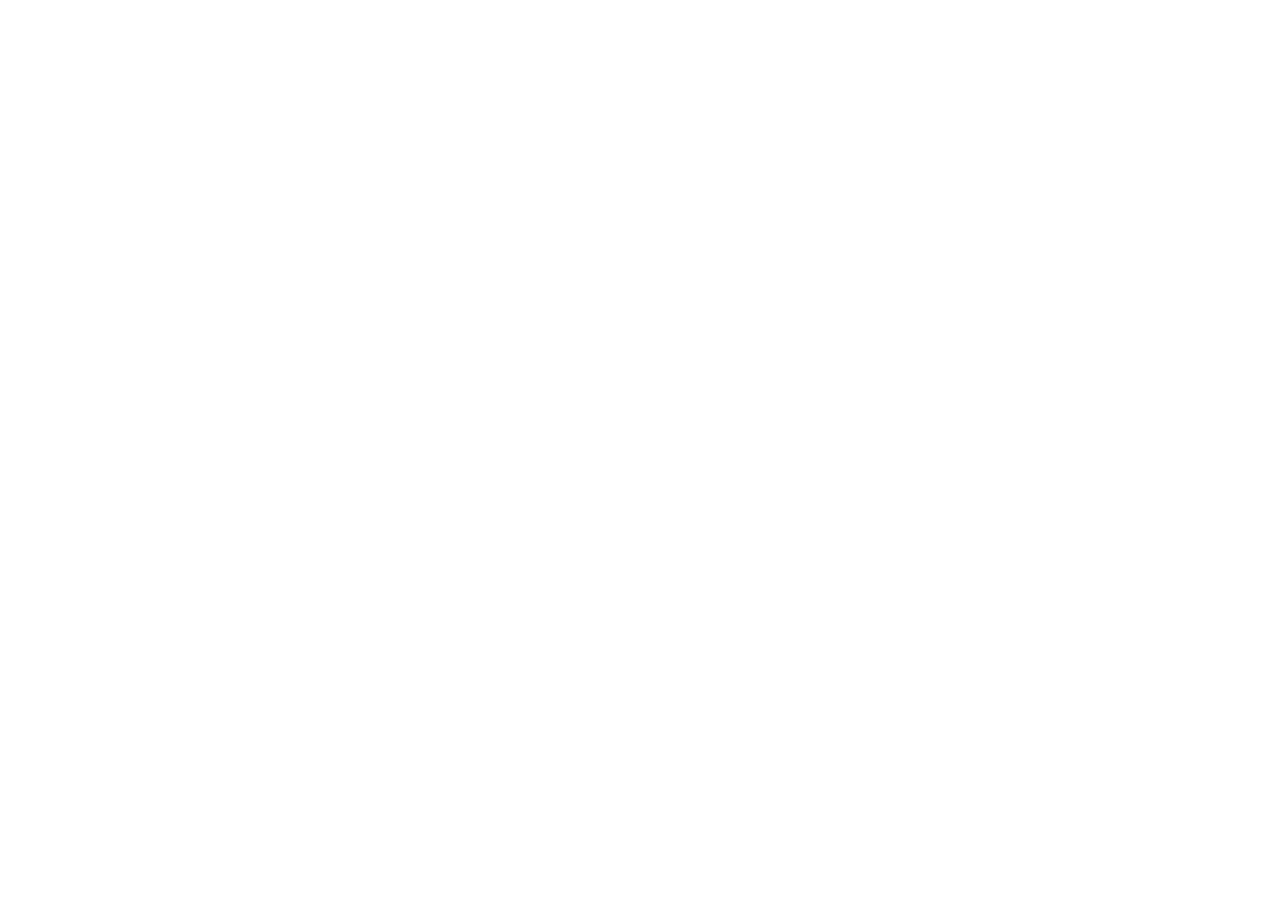
==== index.html @ b2b4ec55 "Create project structure and files" ====
<!DOCTYPE html>
<!--
  Name: Angel Lopez 
  Date: 09/15/2026
  CSC 372-01

  This is the index.html page for my assignment 2 that introduces the home page for the
  universities website.
-->
<html lang="en">

<head>
    <meta charset="UTF-8">
    <meta name="viewport" content="width=device-width, initial-scale=1.0">
    <title>NorthBridge Campus Events</title>
    <link rel="stylesheet" href="styles.css">
</head>

<body>

</body>

</html>
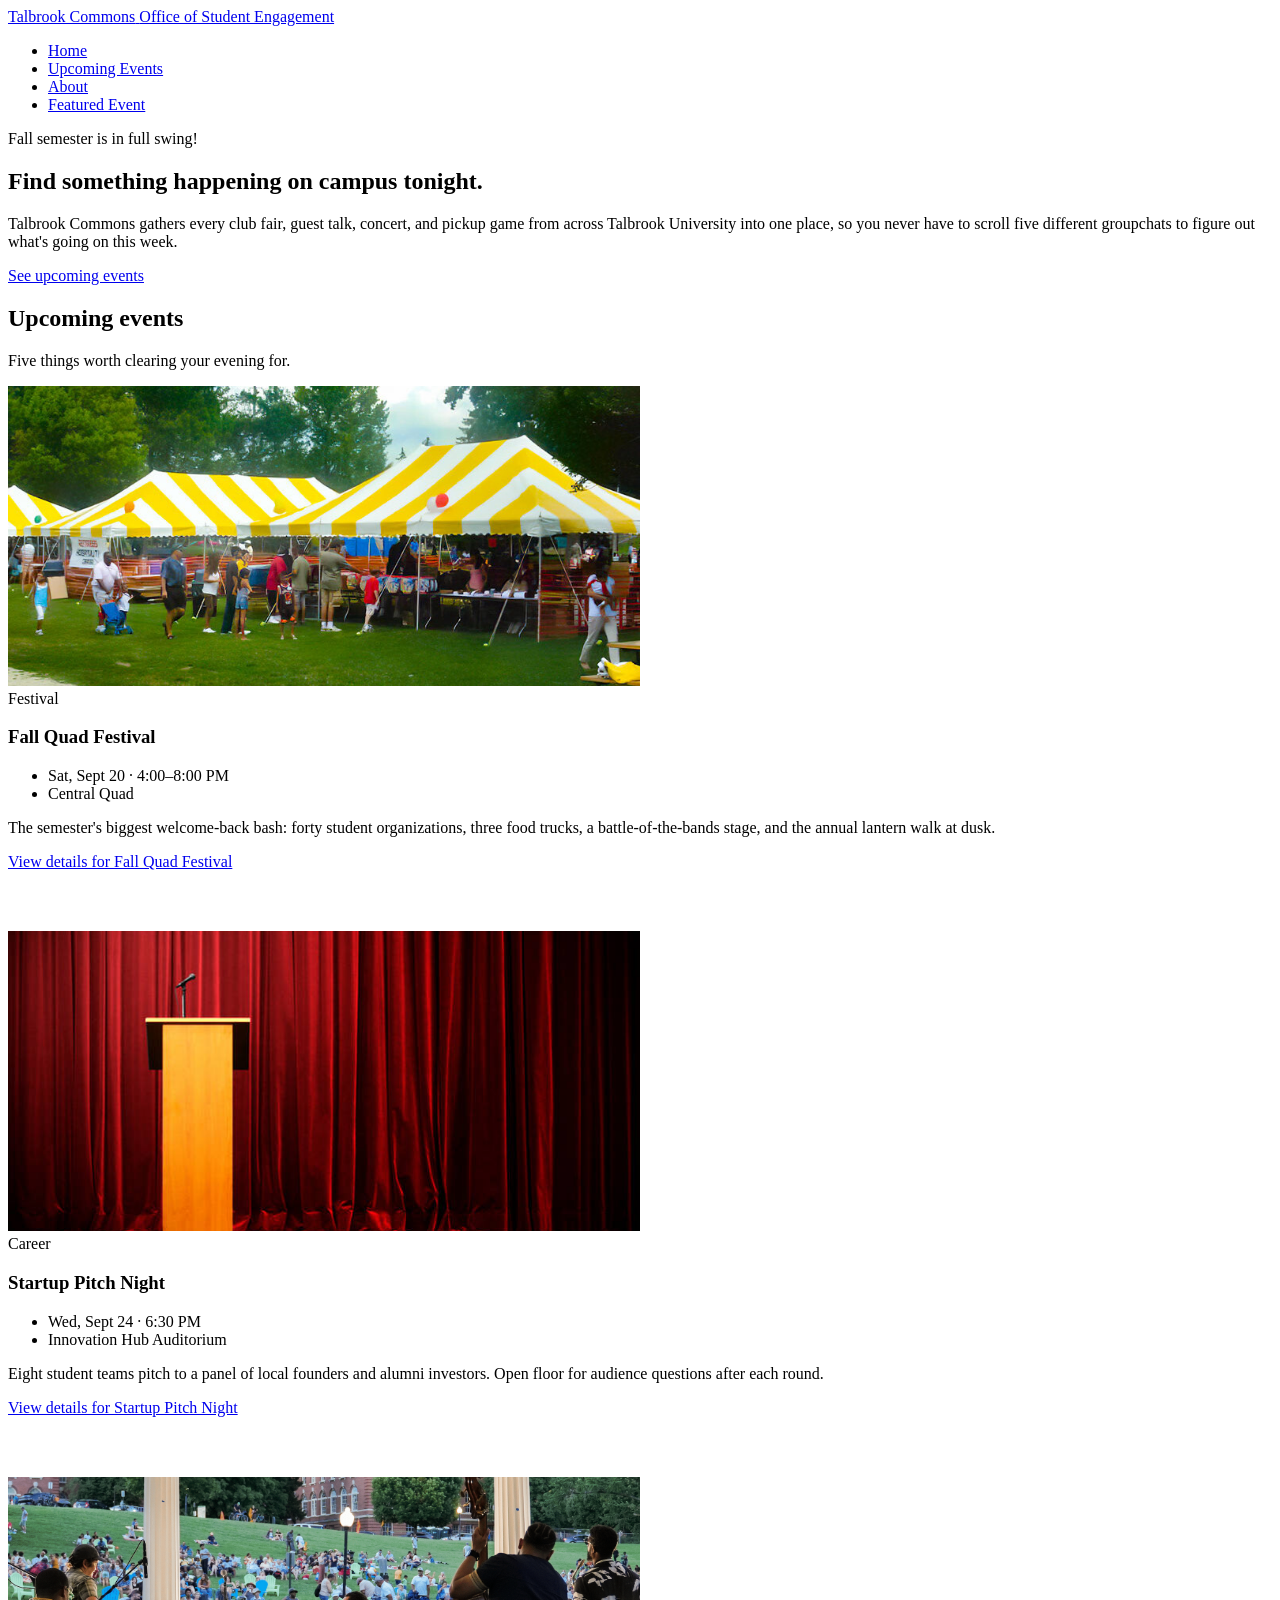
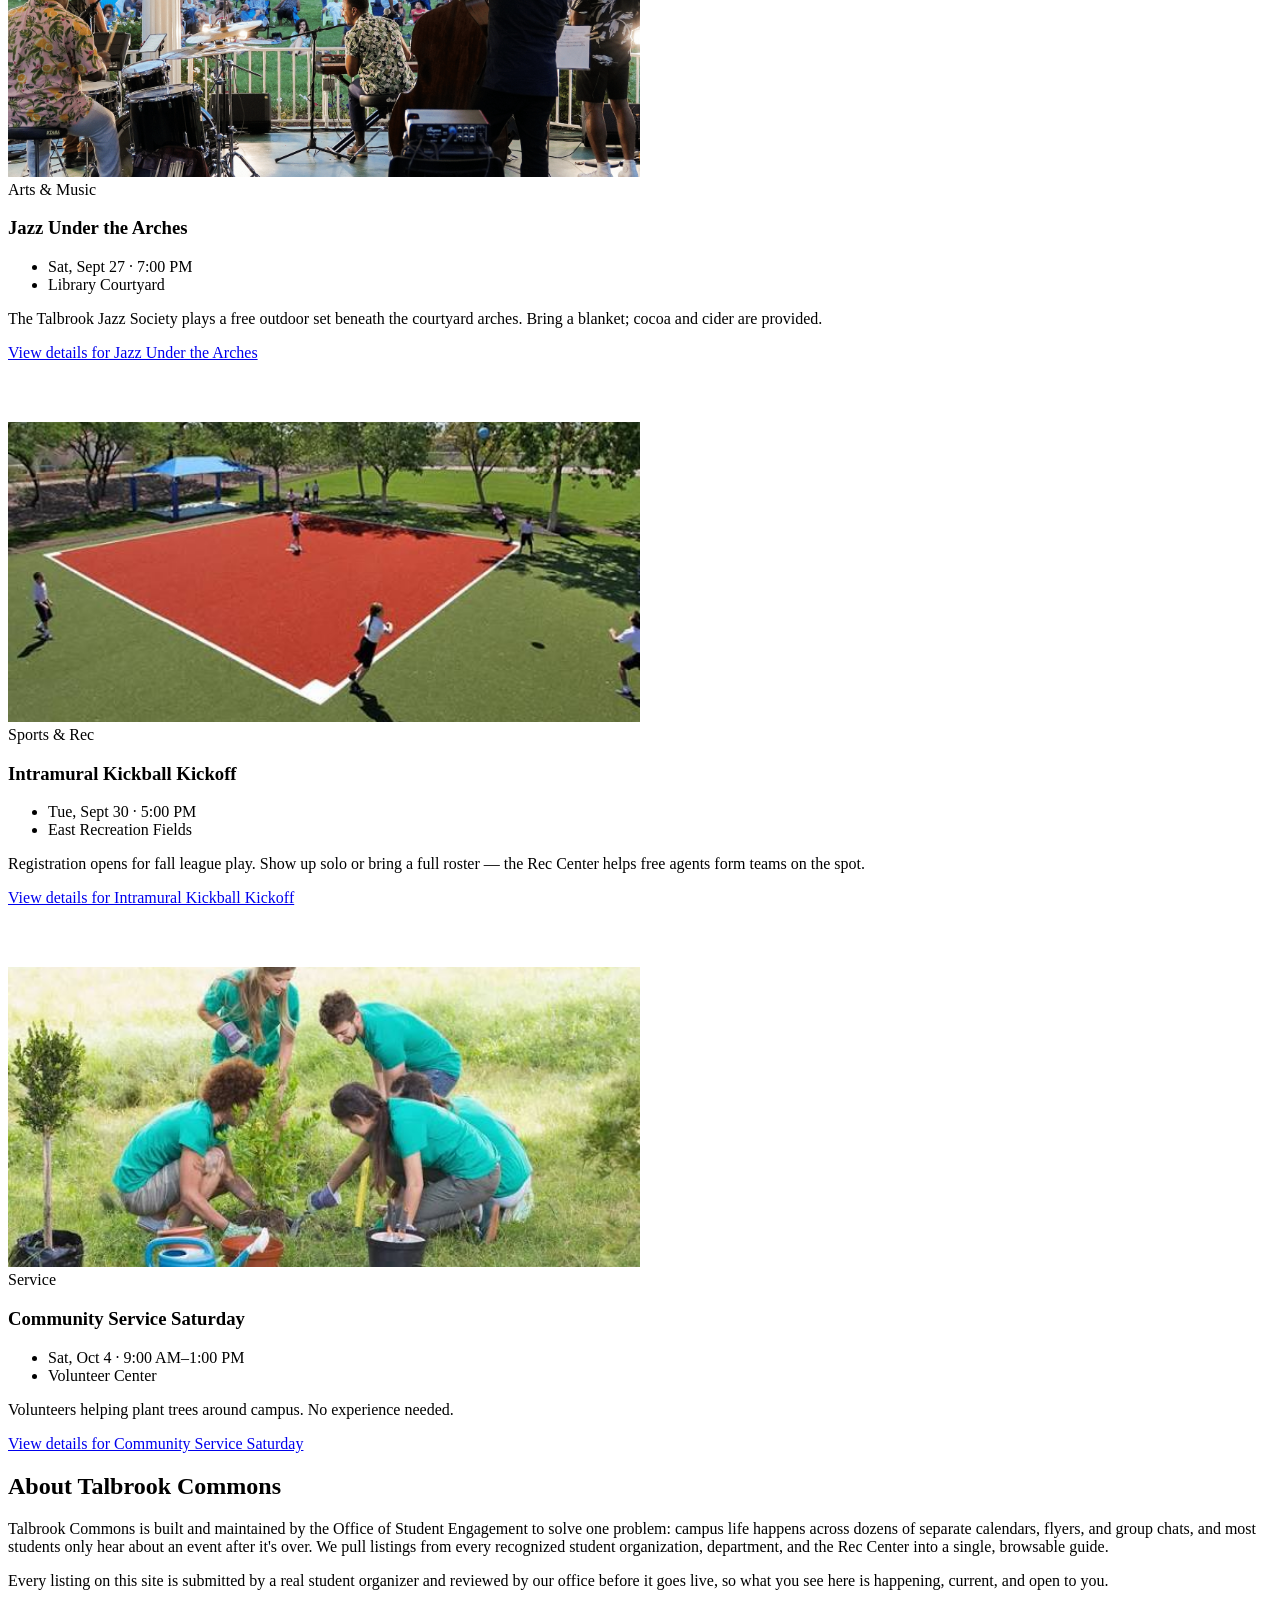
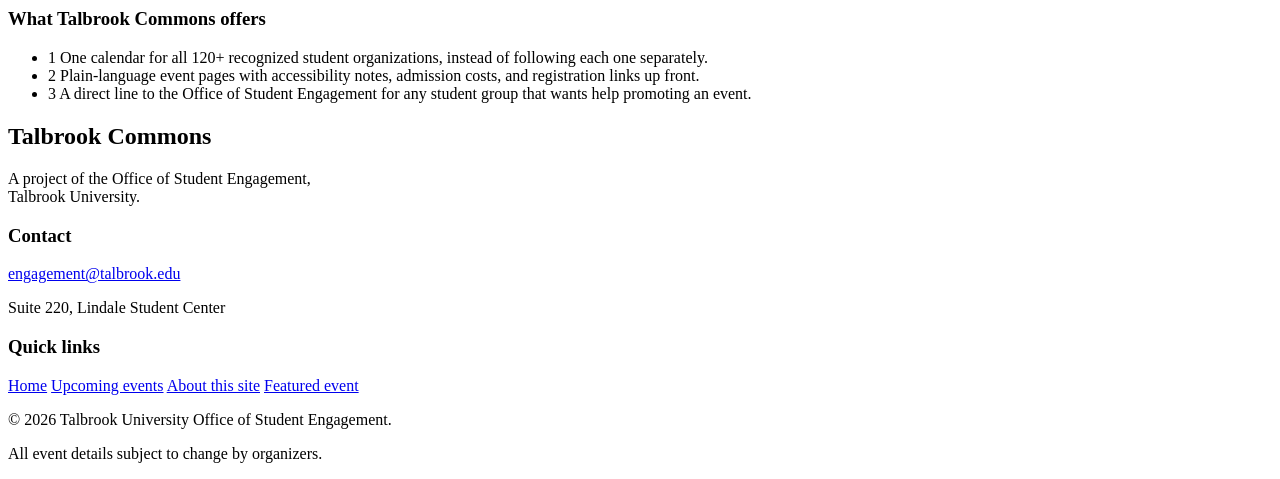
==== commit d9dd4967: "Add home page and event cards" ====
--- a/index.html
+++ b/index.html
@@ -10,14 +10,240 @@
 <html lang="en">
 
 <head>
-    <meta charset="UTF-8">
-    <meta name="viewport" content="width=device-width, initial-scale=1.0">
-    <title>NorthBridge Campus Events</title>
-    <link rel="stylesheet" href="styles.css">
+  <meta charset="UTF-8">
+  <meta name="viewport" content="width=device-width, initial-scale=1.0">
+  <title>Talbrook Commons — Campus Event Guide</title>
+  <link rel="stylesheet" href="styles.css">
 </head>
 
 <body>
 
+  <header class="site-header">
+    <div class="wrap">
+      <a href="index.html" class="brand">
+        <span class="brand-mark">Talbrook Commons</span>
+        <span class="brand-tagline">Office of Student Engagement</span>
+      </a>
+      <nav class="main-nav" aria-label="Primary">
+        <ul>
+          <li><a href="index.html" aria-current="page">Home</a></li>
+          <li><a href="#upcoming-events">Upcoming Events</a></li>
+          <li><a href="#about">About</a></li>
+          <li><a href="event.html">Featured Event</a></li>
+        </ul>
+      </nav>
+    </div>
+  </header>
+
+  <main>
+
+    <section class="hero">
+      <div class="wrap">
+
+        <div class="hero-copy">
+          <p class="hero-eyebrow"> Fall semester is in full swing!</p>
+          <h1> Find something happening on campus tonight.</h1>
+          <p> Talbrook Commons gathers every club fair, guest talk, concert, and
+            pickup game from across Talbrook University into one place, so you
+            never have to scroll five different groupchats to figure out what's
+            going on this week.</p>
+          <a href="#upcoming-events" class="btn btn-primary">See upcoming events</a>
+        </div>
+      </div>
+    </section>
+
+    <section class="section" id="upcoming-events">
+      <div class="wrap">
+        <div class="section-heading">
+          <h2>Upcoming events</h2>
+          <p>Five things worth clearing your evening for.</p>
+        </div>
+
+        <div class="event-grid">
+
+          <article class="event-card event-card--featured">
+            <div class="event-card__media">
+              <img src="images/event-1.jpg" alt="Tents for the festival.">
+            </div>
+            <div class="event-card__body">
+              <span class="event-card__tag">Festival</span>
+              <h3>Fall Quad Festival</h3>
+              <ul class="event-card__meta">
+                <li><time datetime="2026-09-20T16:00">Sat, Sept 20 · 4:00–8:00 PM</time></li>
+                <li>Central Quad</li>
+              </ul>
+              <p class="event-card__desc">
+                The semester's biggest welcome-back bash: forty student
+                organizations, three food trucks, a battle-of-the-bands
+                stage, and the annual lantern walk at dusk.
+              </p>
+              <a href="event.html" class="event-card__link">View details for Fall Quad Festival</a>
+            </div>
+          </article>
+
+          <article class="event-card">
+            <div class="event-card__media">
+              <img src="images/event-2.jpg"
+                alt="A stage with a podium.">
+            </div>
+            <div class="event-card__body">
+              <span class="event-card__tag">Career</span>
+              <h3>Startup Pitch Night</h3>
+              <ul class="event-card__meta">
+                <li><time datetime="2026-09-24T18:30">Wed, Sept 24 · 6:30 PM</time></li>
+                <li>Innovation Hub Auditorium</li>
+              </ul>
+              <p class="event-card__desc">
+                Eight student teams pitch to a panel of local founders and
+                alumni investors. Open floor for audience questions after
+                each round.
+              </p>
+              <a href="#" class="event-card__link">View details for Startup Pitch Night</a>
+            </div>
+          </article>
+
+          <article class="event-card">
+            <div class="event-card__media">
+              <img src="images/event-3.jpg"
+                alt="outdoor jazz concert.">
+            </div>
+            <div class="event-card__body">
+              <span class="event-card__tag">Arts &amp; Music</span>
+              <h3>Jazz Under the Arches</h3>
+              <ul class="event-card__meta">
+                <li><time datetime="2026-09-27T19:00">Sat, Sept 27 · 7:00 PM</time></li>
+                <li>Library Courtyard</li>
+              </ul>
+              <p class="event-card__desc">
+                The Talbrook Jazz Society plays a free outdoor set beneath
+                the courtyard arches. Bring a blanket; cocoa and cider are
+                provided.
+              </p>
+              <a href="#" class="event-card__link">View details for Jazz Under the Arches</a>
+            </div>
+          </article>
+
+          <article class="event-card">
+            <div class="event-card__media">
+              <img src="images/event-4.jpg"
+                alt="kickball field.">
+            </div>
+            <div class="event-card__body">
+              <span class="event-card__tag">Sports &amp; Rec</span>
+              <h3>Intramural Kickball Kickoff</h3>
+              <ul class="event-card__meta">
+                <li><time datetime="2026-09-30T17:00">Tue, Sept 30 · 5:00 PM</time></li>
+                <li>East Recreation Fields</li>
+              </ul>
+              <p class="event-card__desc">
+                Registration opens for fall league play. Show up solo or
+                bring a full roster — the Rec Center helps free agents form
+                teams on the spot.
+              </p>
+              <a href="#" class="event-card__link">View details for Intramural Kickball Kickoff</a>
+            </div>
+          </article>
+
+          <article class="event-card">
+            <div class="event-card__media">
+              <img src="images/event-5.jpg"
+                alt="Community service work.">
+            </div>
+            <div class="event-card__body">
+              <span class="event-card__tag">Service</span>
+              <h3>Community Service Saturday</h3>
+              <ul class="event-card__meta">
+                <li><time datetime="2026-10-04T09:00">Sat, Oct 4 · 9:00 AM–1:00 PM</time></li>
+                <li>Volunteer Center</li>
+              </ul>
+              <p class="event-card__desc">
+                Volunteers helping plant trees around campus. No experience needed.
+              </p>
+              <a href="#" class="event-card__link">View details for Community Service Saturday</a>
+            </div>
+          </article>
+
+        </div>
+      </div>
+    </section>
+
+    <section class="section section-alt" id="about">
+      <div class="wrap">
+        <div class="section-heading">
+          <h2>About Talbrook Commons</h2>
+        </div>
+        <div class="about-layout">
+          <div class="about-copy">
+            <p>
+              Talbrook Commons is built and maintained by the Office of
+              Student Engagement to solve one problem: campus life happens
+              across dozens of separate calendars, flyers, and group chats,
+              and most students only hear about an event after it's over.
+              We pull listings from every recognized student organization,
+              department, and the Rec Center into a single, browsable guide.
+            </p>
+            <p>
+              Every listing on this site is submitted by a real student
+              organizer and reviewed by our office before it goes live, so
+              what you see here is happening, current, and open to you.
+            </p>
+          </div>
+          <div class="about-benefits">
+            <h3 class="visually-hidden">What Talbrook Commons offers</h3>
+            <ul>
+              <li>
+                <span class="num">1</span>
+                <span>One calendar for all 120+ recognized student
+                  organizations, instead of following each one separately.</span>
+              </li>
+              <li>
+                <span class="num">2</span>
+                <span>Plain-language event pages with accessibility notes,
+                  admission costs, and registration links up front.</span>
+              </li>
+              <li>
+                <span class="num">3</span>
+                <span>A direct line to the Office of Student Engagement for
+                  any student group that wants help promoting an event.</span>
+              </li>
+            </ul>
+          </div>
+        </div>
+      </div>
+    </section>
+
+  </main>
+
+<footer class="site-footer">
+    <div class="wrap">
+      <div class="footer-block">
+        <h2>Talbrook Commons</h2>
+        <p>A project of the Office of Student Engagement,<br>Talbrook University.</p>
+      </div>
+      <div class="footer-block">
+        <h3>Contact</h3>
+        <p><a href="mailto:engagement@talbrook.edu">engagement@talbrook.edu</a></p>
+        <p>Suite 220, Lindale Student Center</p>
+      </div>
+      <div class="footer-block">
+        <h3>Quick links</h3>
+        <div class="footer-links">
+          <a href="index.html">Home</a>
+          <a href="#upcoming-events">Upcoming events</a>
+          <a href="#about">About this site</a>
+          <a href="event.html">Featured event</a>
+        </div>
+      </div>
+    </div>
+    <div class="footer-bottom">
+      <div class="wrap">
+        <p>&copy; 2026 Talbrook University Office of Student Engagement.</p>
+        <p>All event details subject to change by organizers.</p>
+      </div>
+    </div>
+  </footer>
+
+
 </body>
 
 </html>
--- a/styles.css
+++ b/styles.css
@@ -0,0 +1,10 @@
+.event-card__media img {
+  width: 50%;
+  height: 300px;
+  object-fit: cover;
+}
+
+.event-grid {
+  display: grid;
+  gap: 60px;
+}
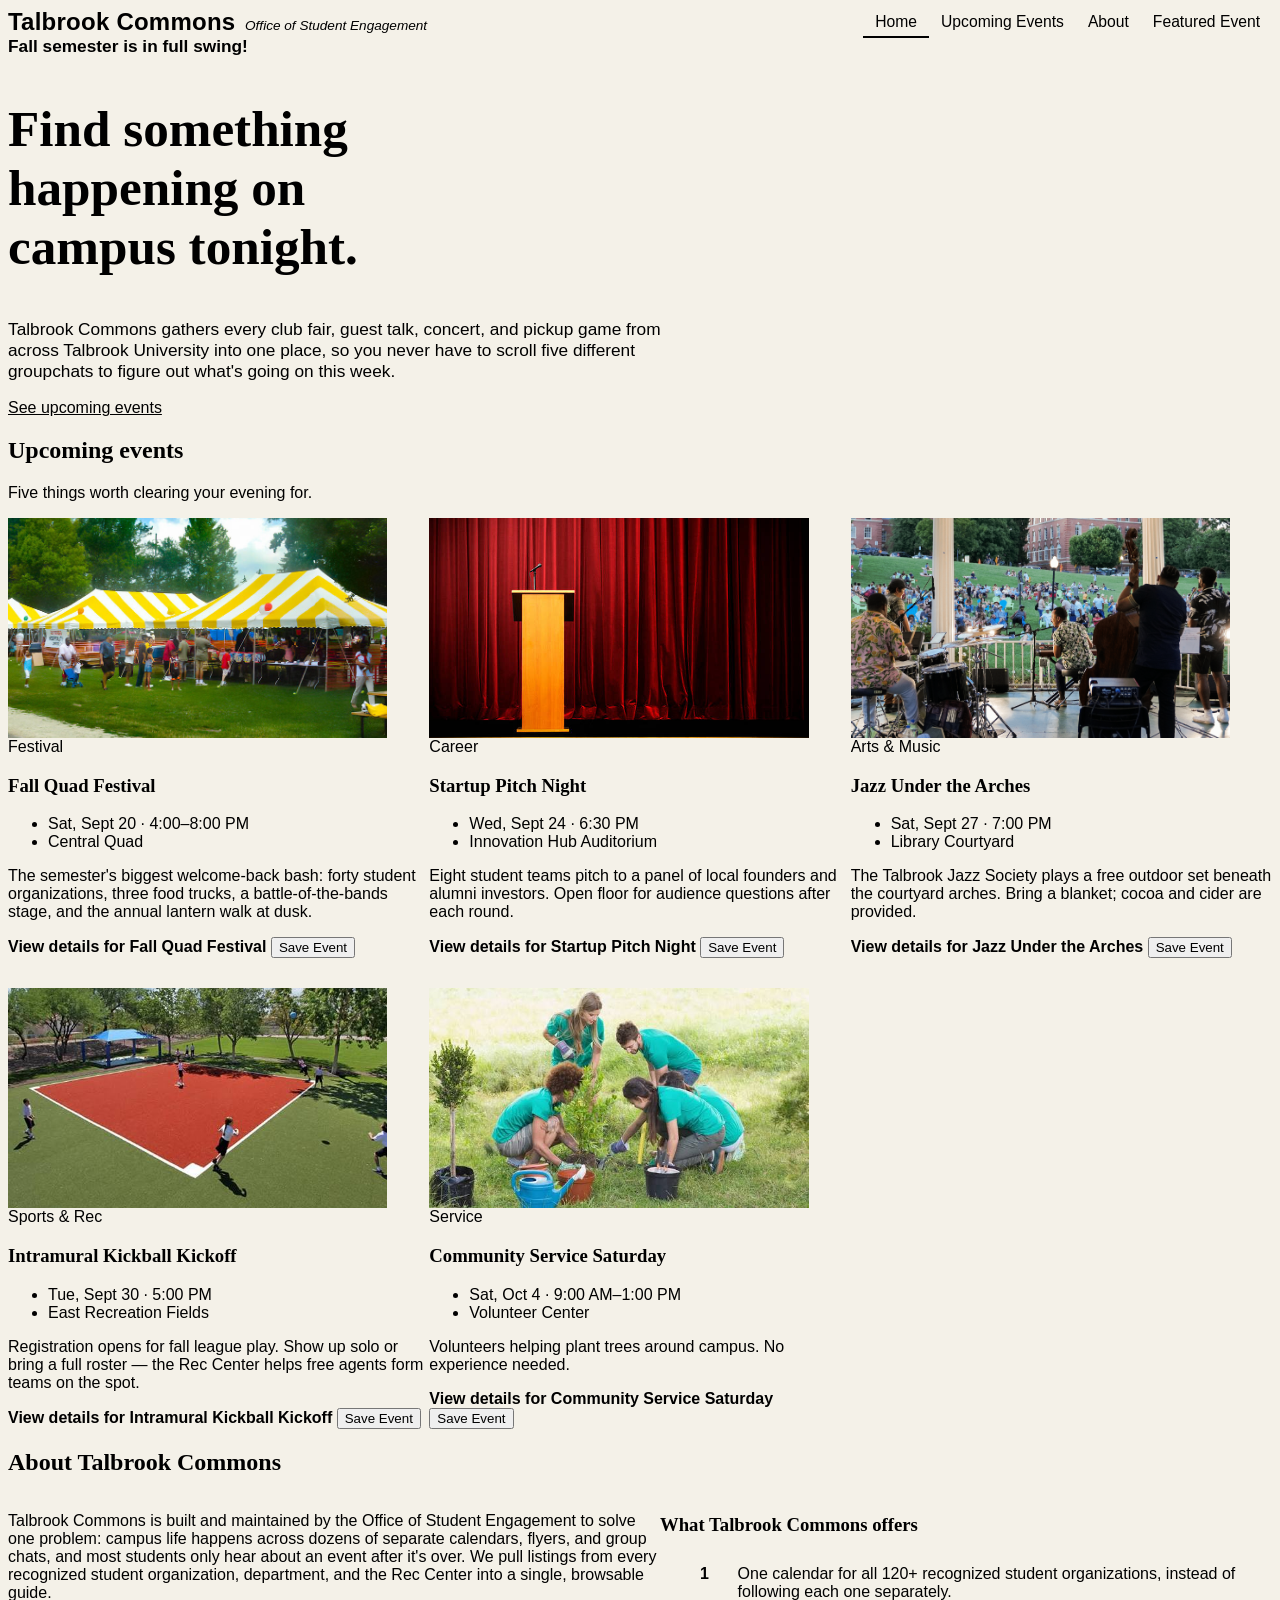
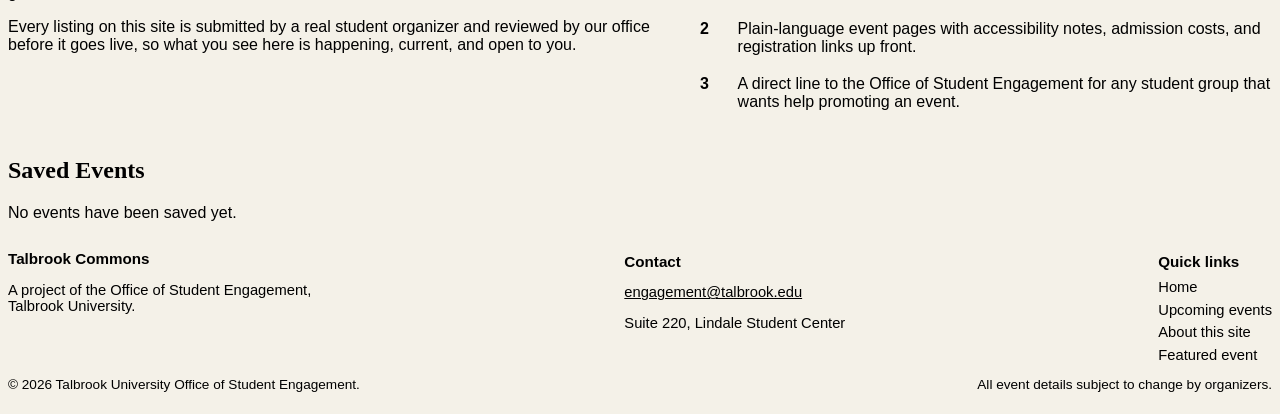
==== commit 8454c50b: "Add JavaScript event handling" ====
--- a/index.html
+++ b/index.html
@@ -14,6 +14,7 @@
   <meta name="viewport" content="width=device-width, initial-scale=1.0">
   <title>Talbrook Commons — Campus Event Guide</title>
   <link rel="stylesheet" href="styles.css">
+  <script src="script.js" defer></script>
 </head>
 
 <body>
--- a/styles.css
+++ b/styles.css
@@ -1,10 +1,347 @@
+/* Images on INDEX page */
+.event-card__media {
+  height: 220px;
+  overflow: hidden;
+}
+
 .event-card__media img {
-  width: 50%;
-  height: 300px;
+    width: 90%;
+    height: 100%;
+    object-fit: cover;
+}
+
+/* Images on Event page */
+.related-card__media {
+    width: 300px; 
+    height: 220px;
+    overflow: hidden;
+    margin: 0;
+}
+
+.related-card {
+    margin-bottom: 50px;
+}
+
+.related-card__media img {
+    width: 100%;
+    height: 100%;
+    object-fit: cover;
+}
+
+/* Large image on EVENT page */
+.event-intro__figure img {
+  width: 100%;
+  height: 400px;
   object-fit: cover;
 }
 
+/* -- header -- */
+.site-header {
+  background: var(--color-ivy);
+  color: var(--color-paper-on-ivy);
+  border-bottom: 4px solid var(--color-brass);
+}
+ 
+.site-header .wrap {
+  display: flex;
+  align-items: center;
+  justify-content: space-between;
+  gap: var(--space-3);
+  padding-top: var(--space-2);
+  padding-bottom: var(--space-2);
+  flex-wrap: wrap;
+}
+ 
+.brand {
+  display: flex;
+  align-items: baseline;
+  gap: 0.6rem;
+  text-decoration: none;
+  color: var(--color-paper-on-ivy);
+}
+ 
+.brand-mark {
+  font-family: var(--font-display);
+  font-size: 1.5rem;
+  font-weight: 600;
+  letter-spacing: 0.01em;
+}
+ 
+.brand-tagline {
+  font-size: 0.85rem;
+  color: var(--color-brass-light);
+  font-style: italic;
+}
+ 
+.main-nav ul {
+  display: flex;
+  flex-wrap: wrap;
+  gap: var(--space-1) var(--space-4);
+  align-items: center;
+  list-style: none;
+  margin: 0;
+  padding: 0;
+}
+
+.main-nav li {
+  list-style: none;
+}
+ 
+.main-nav a {
+  text-decoration: none;
+  color: var(--color-paper-on-ivy);
+  font-size: 0.98rem;
+  padding: 0.35rem 0.75rem;
+  border-bottom: 2px solid transparent;
+  transition: border-color 0.15s ease;
+}
+ 
+.main-nav a:hover,
+.main-nav a:focus-visible {
+  border-bottom-color: var(--color-brass);
+}
+ 
+.main-nav a[aria-current="page"] {
+  border-bottom-color: var(--color-brick-dark);
+  color: var(--color-brass-light);
+}
+
+* -- hero -- */
+.hero {
+  background: var(--color-paper-dim);
+  border-bottom: 1px solid var(--color-line);
+}
+ 
+.hero .wrap {
+  display: grid;
+  grid-template-columns: 1.1fr 1fr;
+  gap: var(--space-4);
+  align-items: center;
+  padding-top: var(--space-5);
+  padding-bottom: var(--space-5);
+}
+ 
+.hero-eyebrow {
+  color: var(--color-brick);
+  font-weight: 600;
+  margin: 0 0 0.4rem;
+}
+ 
+.hero h1 {
+  font-size: clamp(2.1rem, 4vw, 3.2rem);
+  max-width: 16ch;
+}
+ 
+.hero p {
+  color: var(--color-ink-soft);
+  font-size: 1.08rem;
+}
+ 
+.hero-figure {
+  margin: 0;
+  border-radius: var(--radius-md);
+  overflow: hidden;
+  border: 1px solid var(--color-line);
+}
+ 
+.hero-figure img {
+  width: 100%;
+  height: 100%;
+  object-fit: cover;
+}
+ 
+.hero-figure figcaption {
+  padding: 0.5rem var(--space-2);
+  font-size: 0.85rem;
+  color: var(--color-ink-soft);
+  background: var(--color-paper);
+}
+
+/* -- event grid -- */
 .event-grid {
   display: grid;
-  gap: 60px;
+  grid-template-columns: repeat(3, 1fr);
+  column-gap: var(--space-3);
+  row-gap: 30px;
+}
+
+.event-card {
+  background: var(--color-paper);
+  border: 1px solid var(--color-line);
+  border-radius: var(--radius-md);
+  overflow: hidden;
+  display: flex;
+  flex-direction: column;
+}
+
+.event-card--featured {
+  grid-column: span 1;
+  display: flex;
+  flex-direction: column;
+}
+ 
+.event-card__link {
+    margin-top: auto;
+    margin-bottom: 15px;
+    align-self: flex-start;
+    font-weight: 600;
+    color: #000000;
+    text-decoration: none;
+}
+ 
+.event-card__link:hover,
+.event-card__link:focus-visible {
+  border-bottom-color: var(--color-brick);
+}
+
+/* --- about --- */
+.about-layout {
+  display: flex;
+  flex-wrap: wrap;
+  gap: var(--space-4);
+  align-items: flex-start;
+}
+ 
+.about-copy {
+  flex: 1 1 360px;
+}
+ 
+.about-benefits {
+  flex: 1 1 320px;
+  background: var(--color-paper);
+  border: 1px solid var(--color-line);
+  border-radius: var(--radius-md);
+  padding: var(--space-3);
+}
+ 
+.about-benefits li {
+  display: flex;
+  gap: 0.75rem;
+  padding: 0.6rem 0;
+  border-bottom: 1px solid var(--color-line);
+}
+ 
+.about-benefits li:last-child {
+  border-bottom: none;
+}
+ 
+.about-benefits .num {
+  font-family: var(--font-display);
+  color: var(--color-brick);
+  font-weight: 600;
+  min-width: 1.6rem;
+}
+
+/* --  footer -- */
+.site-footer {
+  background: var(--color-ivy-dark);
+  color: var(--color-paper-on-ivy);
+  border-top: 4px solid var(--color-brass);
+}
+ 
+.site-footer .wrap {
+  display: flex;
+  flex-wrap: wrap;
+  gap: var(--space-4);
+  justify-content: space-between;
+  padding-top: var(--space-4);
+  padding-bottom: var(--space-4);
+}
+ 
+.footer-block h2,
+.footer-block h3 {
+  font-family: var(--font-body);
+  font-size: 0.95rem;
+  font-weight: 600;
+  color: var(--color-brass-light);
+  margin-bottom: 0.6rem;
+}
+ 
+.footer-block p,
+.footer-block a {
+  color: var(--color-paper-on-ivy);
+  font-size: 0.92rem;
+}
+ 
+.footer-links {
+  display: flex;
+  flex-direction: column;
+  gap: 0.4rem;
+}
+ 
+.footer-links a {
+  text-decoration: none;
+}
+ 
+.footer-links a:hover,
+.footer-links a:focus-visible {
+  text-decoration: underline;
+}
+ 
+.footer-bottom {
+  border-top: 1px solid rgba(242, 237, 224, 0.15);
+  padding: var(--space-2) 0;
+}
+ 
+.footer-bottom .wrap {
+  padding-top: var(--space-2);
+  padding-bottom: var(--space-2);
+  display: flex;
+  justify-content: space-between;
+  flex-wrap: wrap;
+  gap: 0.5rem;
+  font-size: 0.85rem;
+  color: var(--color-brass-light);
+}
+
+/* Phones: nav goes vertical, section padding tightens, meta stacks */
+@media (max-width: 560px) {
+  .site-header .wrap {
+    flex-direction: column;
+    align-items: flex-start;
+  }
+ 
+  .main-nav ul {
+    flex-direction: column;
+    gap: 0.5rem;
+    width: 100%;
+  }
+ 
+  .section {
+    padding: var(--space-4) 0;
+  }
+ 
+  .event-grid {
+    grid-template-columns: 1fr;
+  }
+ 
+  .event-intro__meta,
+  .event-card__meta {
+    flex-direction: column;
+    gap: 0.3rem;
+  }
+ 
+  .footer-bottom .wrap {
+    flex-direction: column;
+  }
+}
+
+a {
+    color: #000000;
+}
+
+a:hover {
+    color: #000000;
+}
+
+body {
+    background: #f4f1e8;
+}
+
+body {
+    font-family: Arial, sans-serif;
+}
+
+h1, h2, h3 {
+    font-family: Georgia, serif;
 }
